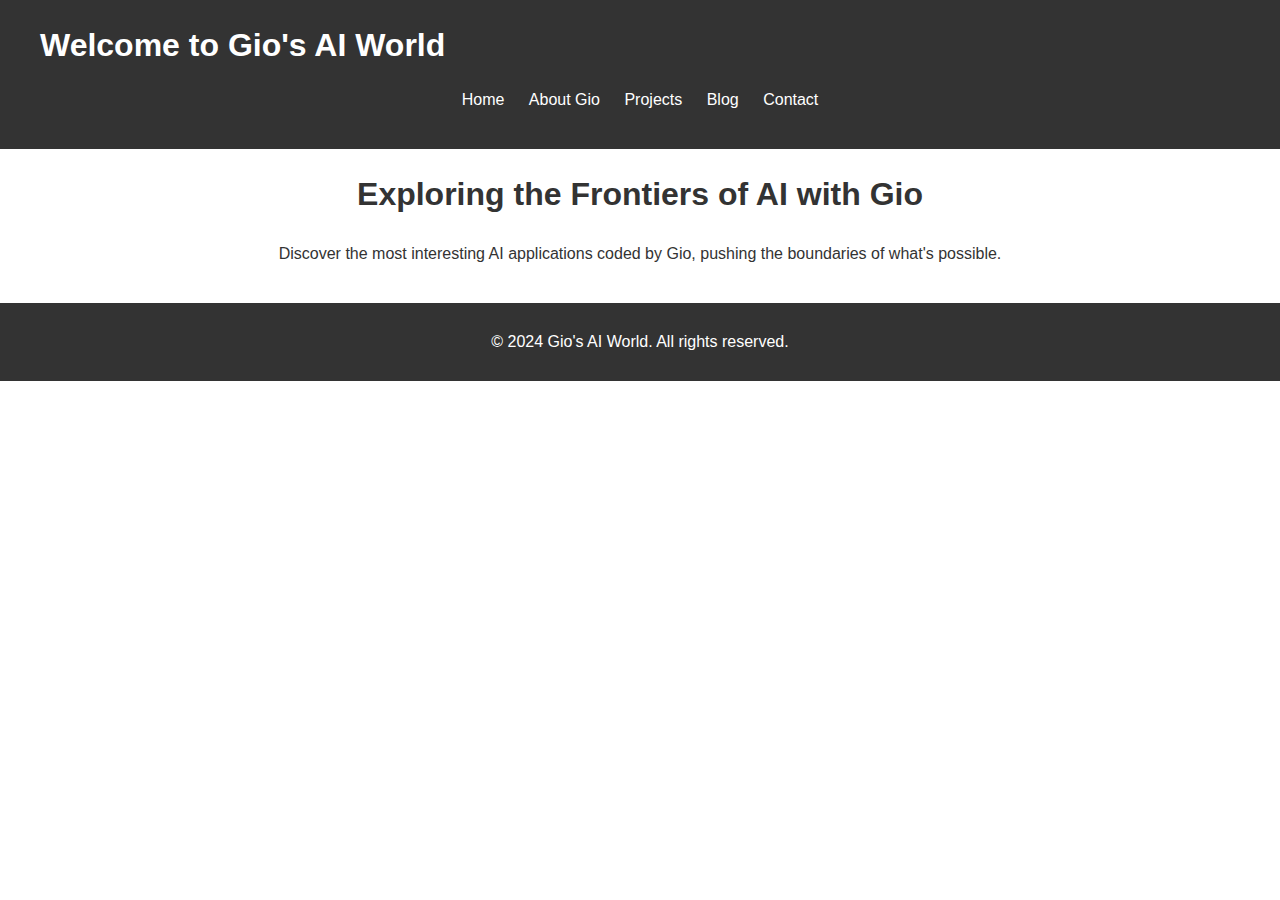
==== index.html @ 976aa9db "Add files via upload" ====
<!DOCTYPE html>
<html lang="en">
<head>
    <meta charset="UTF-8">
    <meta name="viewport" content="width=device-width, initial-scale=1.0">
    <title>Gio's AI World</title>
    <style>
        body { font-family: Arial, sans-serif; margin: 0; padding: 0; line-height: 1.6; color: #333; }
        .container { max-width: 1200px; margin: auto; padding: 0 20px; }
        header { background: #333; color: #fff; padding-top: 20px; padding-bottom: 20px; }
        header h1 { margin: 0; }
        nav ul { padding: 0; list-style: none; text-align: center; }
        nav ul li { display: inline; margin: 0 10px; }
        nav ul li a { color: #fff; text-decoration: none; }
        .hero { padding: 20px; text-align: center; }
        .hero h1 { margin-top: 0; }
        footer { background: #333; color: #fff; text-align: center; padding: 10px 0; }
    </style>
</head>
<body>
    <header>
        <div class="container">
            <h1>Welcome to Gio's AI World</h1>
            <nav>
                <ul>
                    <li><a href="index.html">Home</a></li>
                    <li><a href="about.html">About Gio</a></li>
                    <li><a href="projects.html">Projects</a></li>
                    <li><a href="blog.html">Blog</a></li>
                    <li><a href="contact.html">Contact</a></li>
                </ul>
            </nav>
        </div>
    </header>
    <section class="hero">
        <div class="container">
            <h1>Exploring the Frontiers of AI with Gio</h1>
            <p>Discover the most interesting AI applications coded by Gio, pushing the boundaries of what's possible.</p>
        </div>
    </section>
    <footer>
        <div class="container">
            <p>&copy; 2024 Gio's AI World. All rights reserved.</p>
        </div>
    </footer>
</body>
</html>
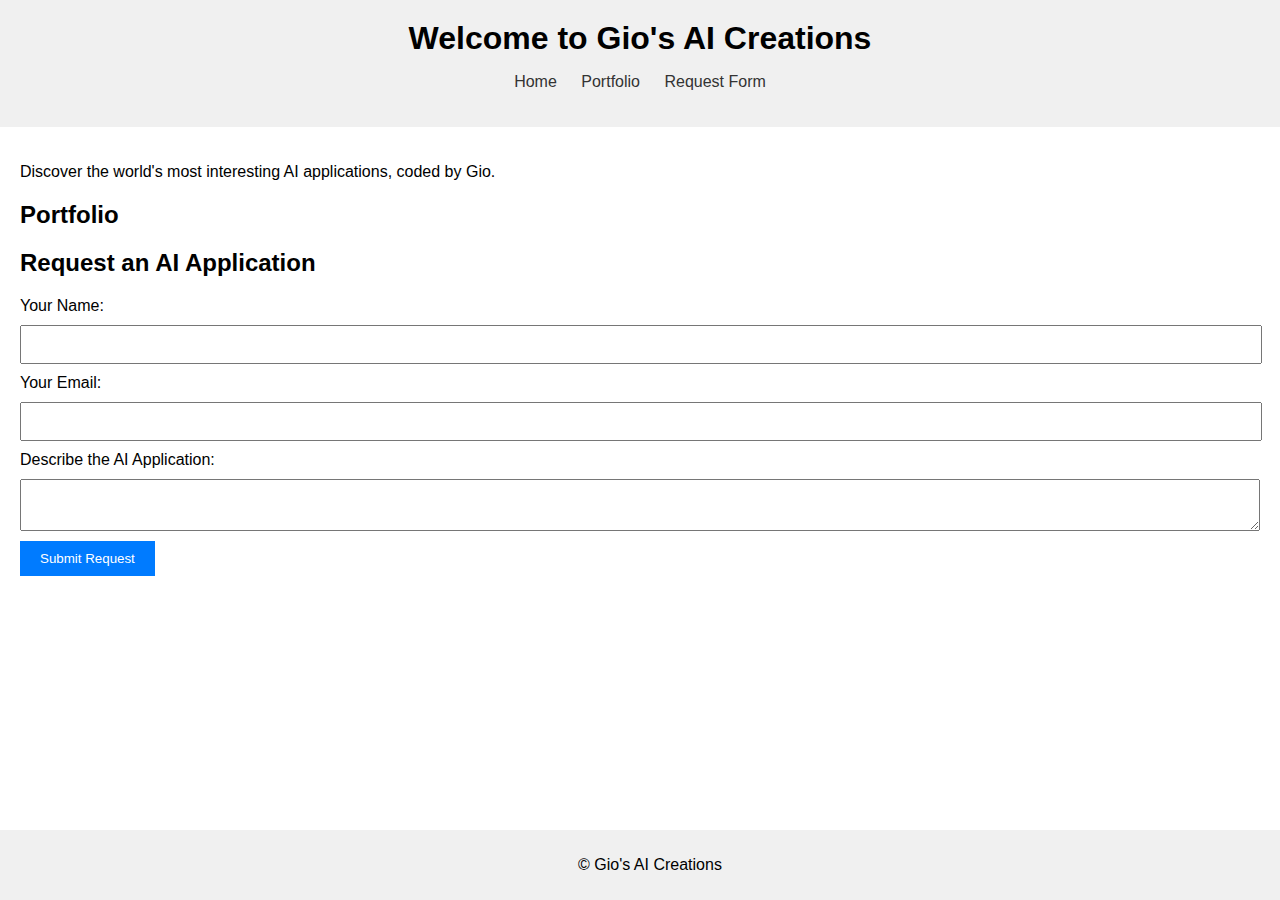
==== commit b1994508: "new" ====
--- a/index.html
+++ b/index.html
@@ -3,45 +3,47 @@
 <head>
     <meta charset="UTF-8">
     <meta name="viewport" content="width=device-width, initial-scale=1.0">
-    <title>Gio's AI World</title>
-    <style>
-        body { font-family: Arial, sans-serif; margin: 0; padding: 0; line-height: 1.6; color: #333; }
-        .container { max-width: 1200px; margin: auto; padding: 0 20px; }
-        header { background: #333; color: #fff; padding-top: 20px; padding-bottom: 20px; }
-        header h1 { margin: 0; }
-        nav ul { padding: 0; list-style: none; text-align: center; }
-        nav ul li { display: inline; margin: 0 10px; }
-        nav ul li a { color: #fff; text-decoration: none; }
-        .hero { padding: 20px; text-align: center; }
-        .hero h1 { margin-top: 0; }
-        footer { background: #333; color: #fff; text-align: center; padding: 10px 0; }
-    </style>
+    <title>Gio's AI Creations</title>
+    <link rel="stylesheet" href="style.css">
 </head>
 <body>
     <header>
-        <div class="container">
-            <h1>Welcome to Gio's AI World</h1>
-            <nav>
-                <ul>
-                    <li><a href="index.html">Home</a></li>
-                    <li><a href="about.html">About Gio</a></li>
-                    <li><a href="projects.html">Projects</a></li>
-                    <li><a href="blog.html">Blog</a></li>
-                    <li><a href="contact.html">Contact</a></li>
-                </ul>
-            </nav>
-        </div>
+        <h1>Welcome to Gio's AI Creations</h1>
+        <nav>
+            <ul>
+                <li><a href="#home">Home</a></li>
+                <li><a href="#portfolio">Portfolio</a></li>
+                <li><a href="#request-form">Request Form</a></li>
+            </ul>
+        </nav>
     </header>
-    <section class="hero">
-        <div class="container">
-            <h1>Exploring the Frontiers of AI with Gio</h1>
-            <p>Discover the most interesting AI applications coded by Gio, pushing the boundaries of what's possible.</p>
-        </div>
-    </section>
+    <main>
+        <section id="home">
+            <p>Discover the world's most interesting AI applications, coded by Gio.</p>
+        </section>
+        <section id="portfolio">
+            <h2>Portfolio</h2>
+            <!-- Portfolio items here -->
+        </section>
+        <section id="request-form">
+            <h2>Request an AI Application</h2>
+            <form id="aiRequestForm">
+                <label for="name">Your Name:</label>
+                <input type="text" id="name" name="name" required>
+                <label for="email">Your Email:</label>
+                <input type="email" id="email" name="email" required>
+                <label for="description">Describe the AI Application:</label>
+                <textarea id="description" name="description" required></textarea>
+                <button type="submit">Submit Request</button>
+            </form>
+            <div id="successMessage" style="display:none;">
+                <p>Your message has been received! Gio will review your message and reply shortly, usually within 48 hours.</p>
+            </div>
+        </section>
+    </main>
     <footer>
-        <div class="container">
-            <p>&copy; 2024 Gio's AI World. All rights reserved.</p>
-        </div>
+        <p>© Gio's AI Creations</p>
     </footer>
+    <script src="script.js"></script>
 </body>
 </html>
--- a/style.css
+++ b/style.css
@@ -0,0 +1,72 @@
+body {
+    font-family: Arial, sans-serif;
+    margin: 0;
+    padding: 0;
+    box-sizing: border-box;
+}
+
+header {
+    background-color: #f0f0f0;
+    padding: 20px;
+    text-align: center;
+}
+
+header h1 {
+    margin: 0;
+}
+
+nav ul {
+    list-style-type: none;
+    padding: 0;
+}
+
+nav ul li {
+    display: inline;
+    margin: 0 10px;
+}
+
+nav ul li a {
+    text-decoration: none;
+    color: #333;
+}
+
+main {
+    padding: 20px;
+}
+
+section {
+    margin-bottom: 20px;
+}
+
+label, input, textarea {
+    display: block;
+    margin-top: 10px;
+}
+
+input, textarea {
+    width: calc(100% - 22px);
+    padding: 10px;
+}
+
+button {
+    background-color: #007BFF;
+    color: white;
+    padding: 10px 20px;
+    border: none;
+    cursor: pointer;
+    margin-top: 10px;
+}
+
+button:hover {
+    background-color: #0056b3;
+}
+
+footer {
+    background-color: #f0f0f0;
+    text-align: center;
+    padding: 10px;
+    position: fixed;
+    left: 0;
+    bottom: 0;
+    width: 100%;
+}
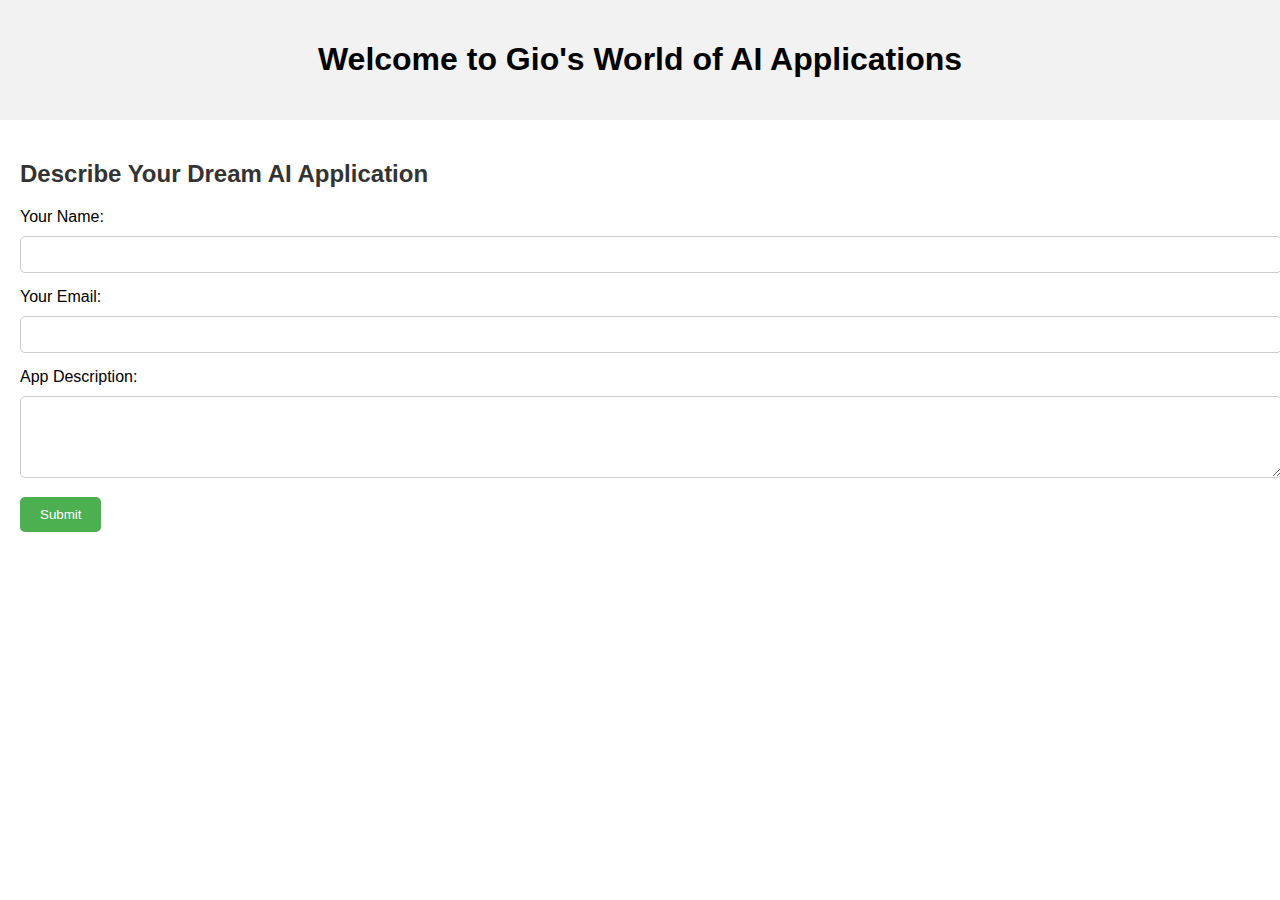
==== commit 0cccabc0: "new2" ====
--- a/index.html
+++ b/index.html
@@ -3,47 +3,36 @@
 <head>
     <meta charset="UTF-8">
     <meta name="viewport" content="width=device-width, initial-scale=1.0">
-    <title>Gio's AI Creations</title>
+    <title>Gio's AI Applications</title>
     <link rel="stylesheet" href="style.css">
 </head>
 <body>
     <header>
-        <h1>Welcome to Gio's AI Creations</h1>
-        <nav>
-            <ul>
-                <li><a href="#home">Home</a></li>
-                <li><a href="#portfolio">Portfolio</a></li>
-                <li><a href="#request-form">Request Form</a></li>
-            </ul>
-        </nav>
+        <h1>Welcome to Gio's World of AI Applications</h1>
     </header>
     <main>
-        <section id="home">
-            <p>Discover the world's most interesting AI applications, coded by Gio.</p>
-        </section>
-        <section id="portfolio">
-            <h2>Portfolio</h2>
-            <!-- Portfolio items here -->
-        </section>
-        <section id="request-form">
-            <h2>Request an AI Application</h2>
-            <form id="aiRequestForm">
-                <label for="name">Your Name:</label>
-                <input type="text" id="name" name="name" required>
-                <label for="email">Your Email:</label>
-                <input type="email" id="email" name="email" required>
-                <label for="description">Describe the AI Application:</label>
-                <textarea id="description" name="description" required></textarea>
-                <button type="submit">Submit Request</button>
+        <section id="contact-form">
+            <h2>Describe Your Dream AI Application</h2>
+            <form id="app-request-form">
+                <div class="form-group">
+                    <label for="name">Your Name:</label>
+                    <input type="text" id="name" name="name" required>
+                </div>
+                <div class="form-group">
+                    <label for="email">Your Email:</label>
+                    <input type="email" id="email" name="email" required>
+                </div>
+                <div class="form-group">
+                    <label for="description">App Description:</label>
+                    <textarea id="description" name="description" rows="4" required></textarea>
+                </div>
+                <button type="submit">Submit</button>
             </form>
-            <div id="successMessage" style="display:none;">
-                <p>Your message has been received! Gio will review your message and reply shortly, usually within 48 hours.</p>
+            <div id="success-message" hidden>
+                Thank you for your submission! Gio will review your message and reply shortly, usually within 48 hours.
             </div>
         </section>
     </main>
-    <footer>
-        <p>© Gio's AI Creations</p>
-    </footer>
     <script src="script.js"></script>
 </body>
 </html>
--- a/style.css
+++ b/style.css
@@ -1,72 +1,54 @@
-body {
-    font-family: Arial, sans-serif;
+body, html {
     margin: 0;
     padding: 0;
-    box-sizing: border-box;
+    font-family: Arial, sans-serif;
 }
 
 header {
-    background-color: #f0f0f0;
+    background-color: #f2f2f2;
     padding: 20px;
     text-align: center;
-}
-
-header h1 {
-    margin: 0;
-}
-
-nav ul {
-    list-style-type: none;
-    padding: 0;
-}
-
-nav ul li {
-    display: inline;
-    margin: 0 10px;
-}
-
-nav ul li a {
-    text-decoration: none;
-    color: #333;
 }
 
 main {
     padding: 20px;
 }
 
-section {
-    margin-bottom: 20px;
+h2 {
+    color: #333;
 }
 
-label, input, textarea {
+.form-group {
+    margin-bottom: 15px;
+}
+
+label {
     display: block;
-    margin-top: 10px;
+    margin-bottom: 5px;
 }
 
 input, textarea {
-    width: calc(100% - 22px);
+    width: 100%;
     padding: 10px;
+    margin-top: 5px;
+    border: 1px solid #ccc;
+    border-radius: 5px;
 }
 
 button {
-    background-color: #007BFF;
+    background-color: #4CAF50;
     color: white;
     padding: 10px 20px;
     border: none;
+    border-radius: 5px;
     cursor: pointer;
-    margin-top: 10px;
 }
 
 button:hover {
-    background-color: #0056b3;
+    background-color: #45a049;
 }
 
-footer {
-    background-color: #f0f0f0;
-    text-align: center;
-    padding: 10px;
-    position: fixed;
-    left: 0;
-    bottom: 0;
-    width: 100%;
+#success-message {
+    color: green;
+    margin-top: 15px;
 }
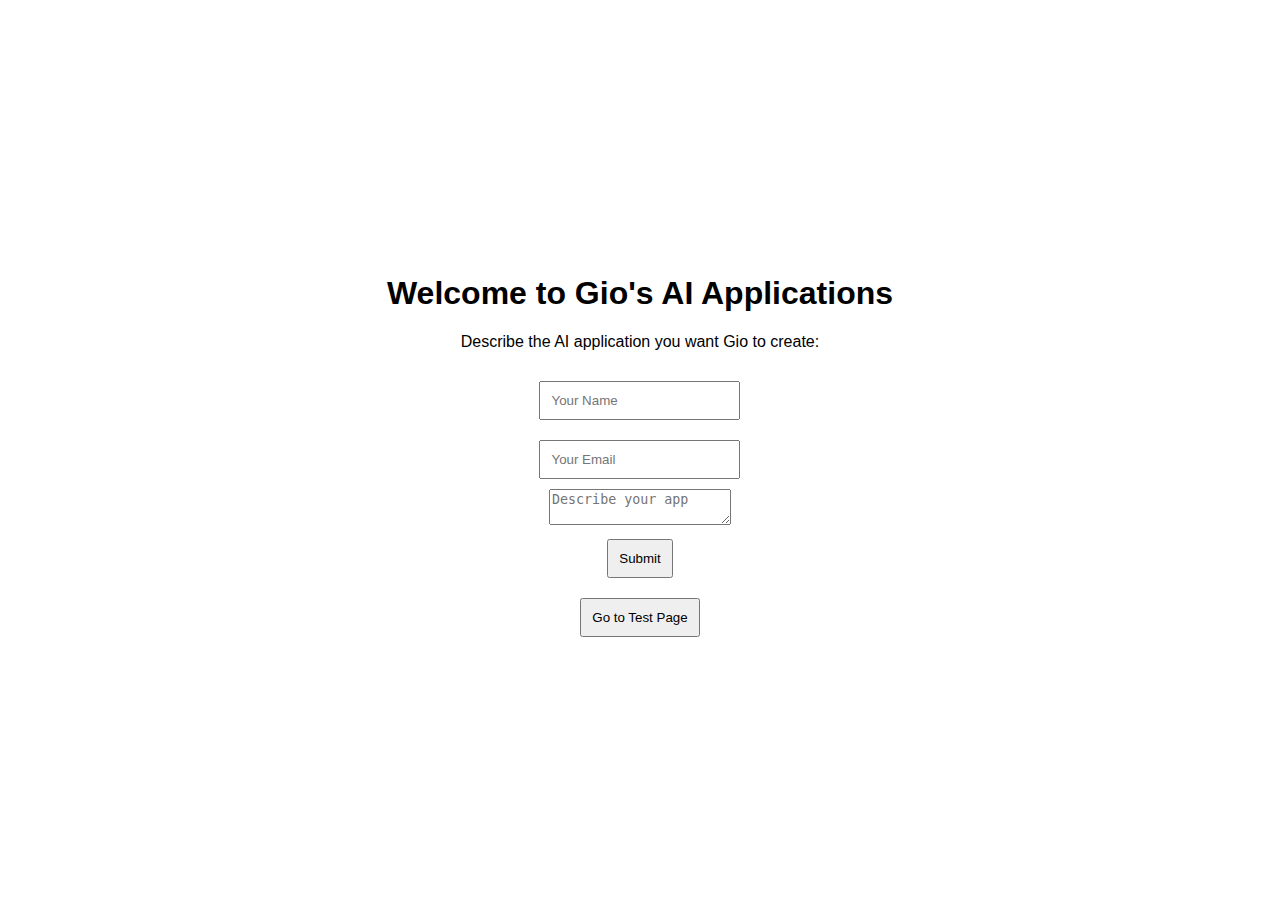
==== commit ec85ecf7: "new2" ====
--- a/index.html
+++ b/index.html
@@ -2,37 +2,50 @@
 <html lang="en">
 <head>
     <meta charset="UTF-8">
-    <meta name="viewport" content="width=device-width, initial-scale=1.0">
     <title>Gio's AI Applications</title>
-    <link rel="stylesheet" href="style.css">
+    <style>
+        body {
+            font-family: Arial, sans-serif;
+            margin: 0;
+            padding: 0;
+            display: flex;
+            flex-direction: column;
+            align-items: center;
+            justify-content: center;
+            height: 100vh;
+        }
+        .container {
+            text-align: center;
+        }
+        form {
+            margin-top: 20px;
+        }
+        input, button {
+            margin: 10px 0;
+            padding: 10px;
+        }
+        .success-message {
+            color: green;
+            display: none;
+        }
+    </style>
 </head>
 <body>
-    <header>
-        <h1>Welcome to Gio's World of AI Applications</h1>
-    </header>
-    <main>
-        <section id="contact-form">
-            <h2>Describe Your Dream AI Application</h2>
-            <form id="app-request-form">
-                <div class="form-group">
-                    <label for="name">Your Name:</label>
-                    <input type="text" id="name" name="name" required>
-                </div>
-                <div class="form-group">
-                    <label for="email">Your Email:</label>
-                    <input type="email" id="email" name="email" required>
-                </div>
-                <div class="form-group">
-                    <label for="description">App Description:</label>
-                    <textarea id="description" name="description" rows="4" required></textarea>
-                </div>
-                <button type="submit">Submit</button>
-            </form>
-            <div id="success-message" hidden>
-                Thank you for your submission! Gio will review your message and reply shortly, usually within 48 hours.
-            </div>
-        </section>
-    </main>
+    <div class="container">
+        <h1>Welcome to Gio's AI Applications</h1>
+        <p>Describe the AI application you want Gio to create:</p>
+        <form id="contactForm">
+            <input type="text" id="name" placeholder="Your Name" required><br>
+            <input type="email" id="email" placeholder="Your Email" required><br>
+            <textarea id="description" placeholder="Describe your app" required></textarea><br>
+            <button type="submit">Submit</button>
+        </form>
+        <div class="success-message" id="successMessage">
+            Your message has been received. Gio will review your message and reply shortly, usually within 48 hours.
+        </div>
+        <button id="testPageButton">Go to Test Page</button>
+    </div>
+
     <script src="script.js"></script>
 </body>
 </html>
